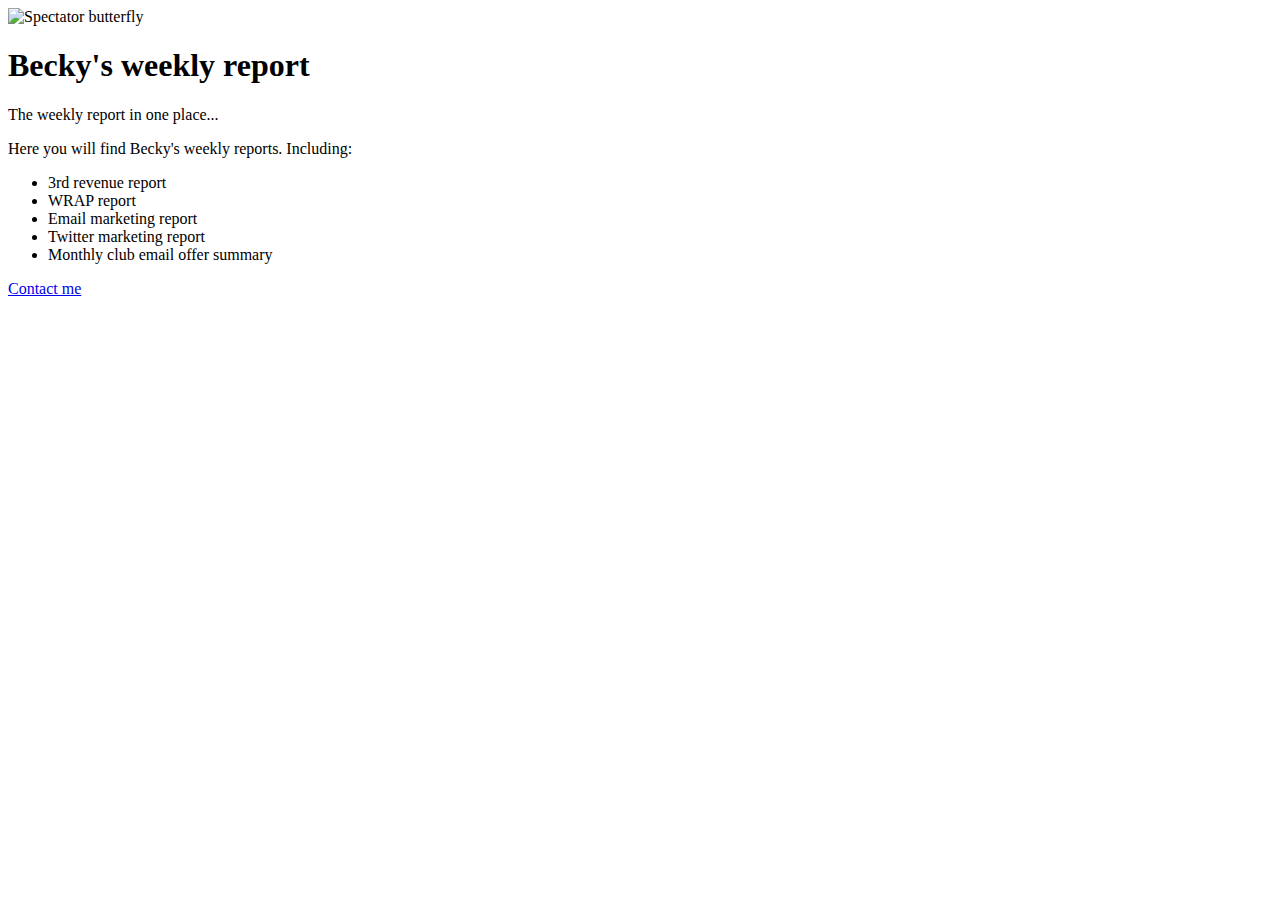
==== unit_3/index.html @ 7ca0a26e "unit 3" ====
<!DOCTYPE html>
<html>
<head>
	<title>Becky's weekly report</title>
	<link rel="stylesheet" type="text/css" href="css/style.css">
</head>

<body>
	<img src="file:///C:/Users/rowen/Documents/GitHub/becky1112.github.io/unit_3/images/out_background.jpg.jpg" alt="Spectator butterfly" title="Butterfly flying out a box">
    <h1>Becky's weekly report</h1>
    <p>The weekly report in one place...</p>
    <p>Here you will find Becky's weekly reports. Including:</p>
    <ul>
    	<li>3rd revenue report</li>
    	<li>WRAP report</li>
    	<li>Email marketing report</li>
    	<li>Twitter marketing report</li>
    	<li>Monthly club email offer summary</li>
    </ul>
    <a href="mailto:rowen@spectator.co.uk">Contact me</a>
</body>
</html>
---- unit_3/css/style.css ----
body {
	 background: url ("file:///C:/Users/rowen/Documents/GitHub/becky1112.github.io/unit_3/images/out_background.jpg.jpg");
    background-size: cover;
    text-align: left;
}

h1, p {
    color: black;
}
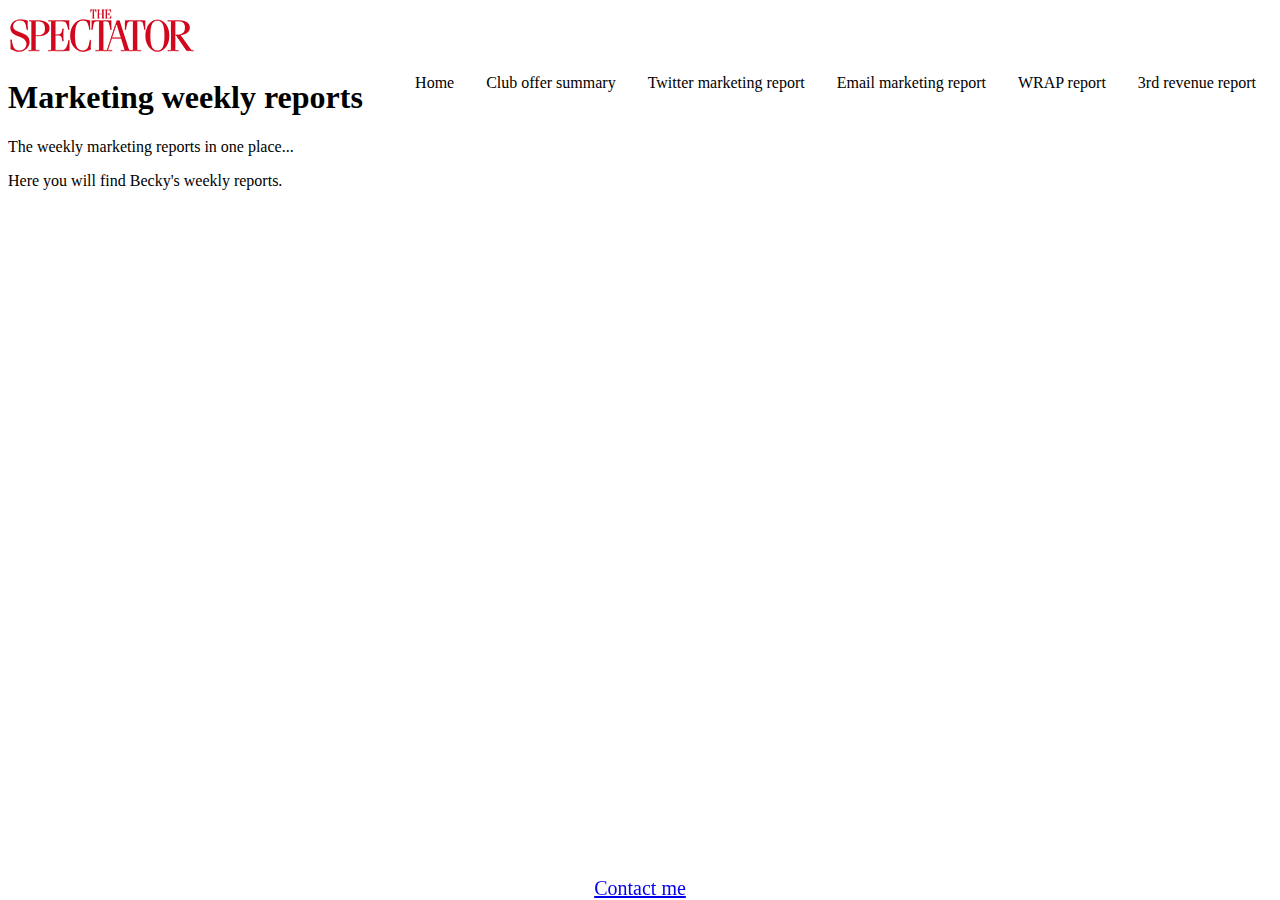
==== commit a57cb555: "update" ====
--- a/unit_3/index.html
+++ b/unit_3/index.html
@@ -1,22 +1,34 @@
 <!DOCTYPE html>
 <html>
 <head>
-	<title>Becky's weekly report</title>
+	<title>Marketing weekly report</title>
 	<link rel="stylesheet" type="text/css" href="css/style.css">
 </head>
 
 <body>
-	<img src="file:///C:/Users/rowen/Documents/GitHub/becky1112.github.io/unit_3/images/out_background.jpg.jpg" alt="Spectator butterfly" title="Butterfly flying out a box">
-    <h1>Becky's weekly report</h1>
-    <p>The weekly report in one place...</p>
-    <p>Here you will find Becky's weekly reports. Including:</p>
-    <ul>
-    	<li>3rd revenue report</li>
-    	<li>WRAP report</li>
-    	<li>Email marketing report</li>
+
+	<img src="images/The_Spectator_logo_190px.png">
+
+	<ul>
+
+  		<li>3rd revenue report</li>
+  		<li>WRAP report</li>
+  		<li>Email marketing report</li>
     	<li>Twitter marketing report</li>
-    	<li>Monthly club email offer summary</li>
-    </ul>
+      	<li>Club offer summary</li>
+  		<li>Home</li>
+	</ul>
+
+    <h1>Marketing weekly reports</h1>
+
+    <p>The weekly marketing reports in one place...</p>
+
+    <p>Here you will find Becky's weekly reports.</p>
+
+    <footer>
     <a href="mailto:rowen@spectator.co.uk">Contact me</a>
+	</footer>
+
 </body>
+
 </html>--- a/unit_3/css/style.css
+++ b/unit_3/css/style.css
@@ -1,9 +1,37 @@
 body {
-	 background: url ("file:///C:/Users/rowen/Documents/GitHub/becky1112.github.io/unit_3/images/out_background.jpg.jpg");
-    background-size: cover;
+	background-image: url("https://i.ibb.co/RytzqPh/out-background-jpg.jpg");
+	background-size: cover;
     text-align: left;
+    font-family: Goudy;
+    color: black;
+    text-decoration: none;
 }
 
-h1, p {
-    color: black;
-}+a { font-size: 20px
+ }
+
+ul {
+  list-style-type: none;
+  margin: 0;
+  padding: 0;
+  font-family: Goudy;
+  font-size: 16px
+}
+
+li{
+	display: inline;
+	padding: 16px;
+	font-size: 8px
+	text-align: right;
+	float:right;
+}
+
+footer { 
+  display: block;
+  position: fixed;
+  left: 0;
+  bottom: 0;
+  width: 100%;
+  color: white;
+  text-align: center;
+}
